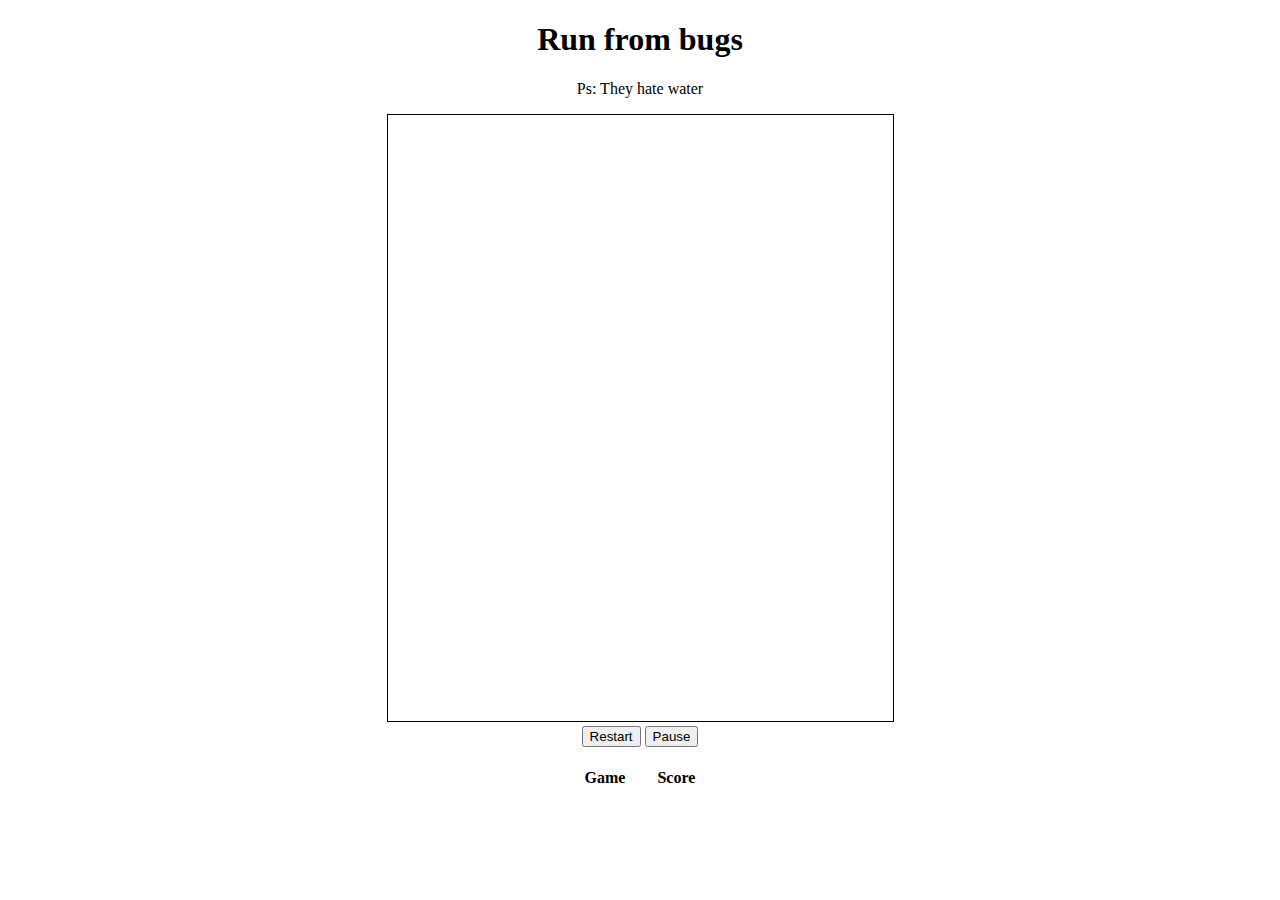
==== index.html @ 66327745 "Implementing basic functionality" ====
<!DOCTYPE html>
<html>
<head>
    <meta charset="UTF-8">
    <title>Effective JavaScript: Frogger</title>
    <link rel="stylesheet" href="css/style.css">
</head>
<body>
    <h1>Run from bugs</h1>
    <p>Ps: They hate water</p>

    <script src="js/resources.js"></script>
    <script src="js/app.js"></script>
    <script src="js/engine.js"></script>
    <br>
    <button href="#" onclick="restart();">Restart</button>
    <button href="#" id="pause" onclick="pause();">Pause</button>
    <table id="score" align="center" >
        <tr>
            <th>Game</th>
            <th>Score</th>
        </tr>
    </table>


</body>
</html>
---- css/style.css ----
body {
    text-align: center;
}

canvas {
    border: solid 1px black;
}

table {
    margin-top: 20px;
}

th, td {
    padding: 0 15px;
    text-align: center;
}
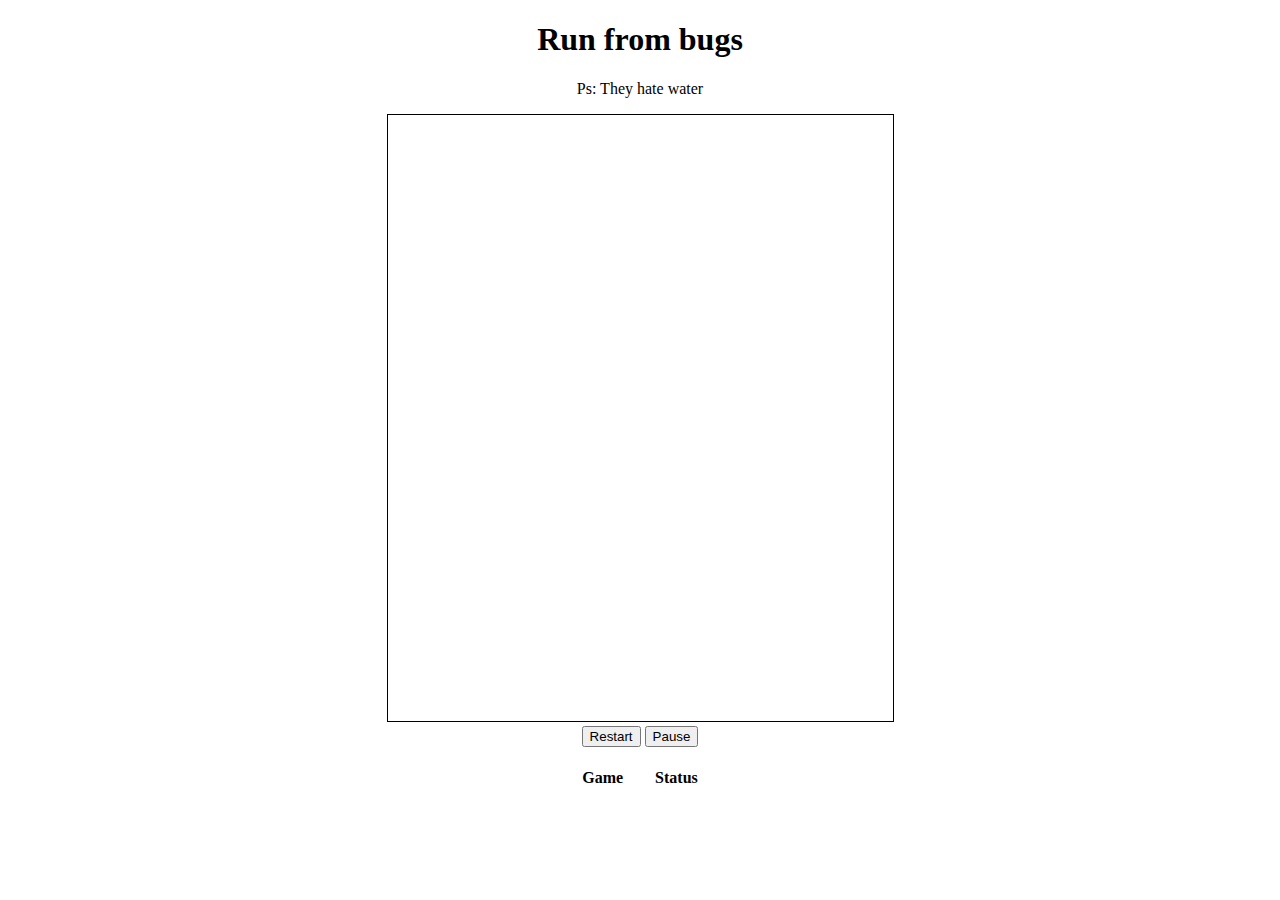
==== commit dbd830dd: "refactoring" ====
--- a/index.html
+++ b/index.html
@@ -10,6 +10,11 @@
     <p>Ps: They hate water</p>
 
     <script src="js/resources.js"></script>
+    <script src="js/character.js"></script>
+    <script src="js/enemy.js"></script>
+    <script src="js/player.js"></script>
+    <script src="js/status.js"></script>
+    <script src="js/lifes.js"></script>
     <script src="js/app.js"></script>
     <script src="js/engine.js"></script>
     <br>
@@ -18,10 +23,8 @@
     <table id="score" align="center" >
         <tr>
             <th>Game</th>
-            <th>Score</th>
+            <th>Status</th>
         </tr>
     </table>
-
-
 </body>
 </html>
